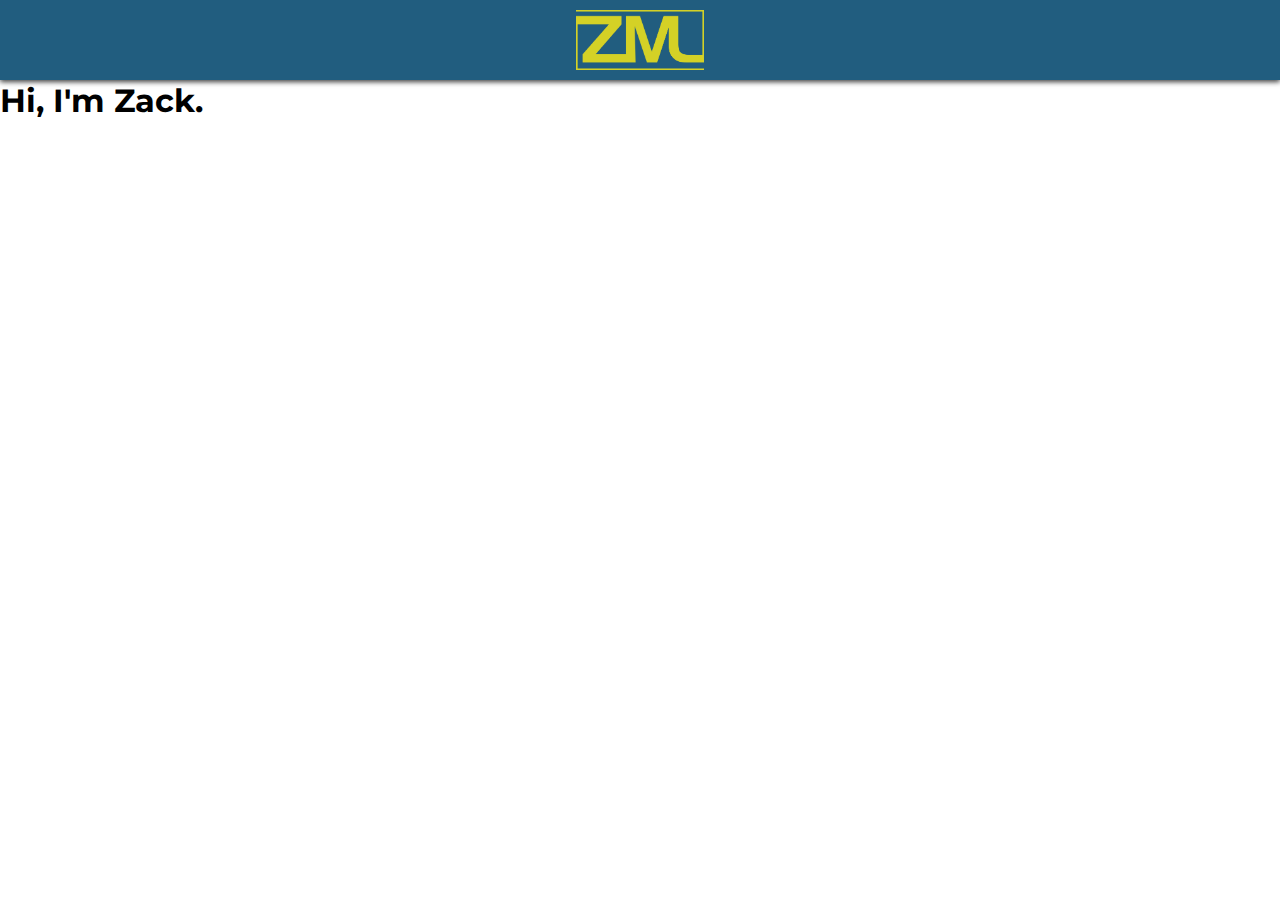
==== zacklipton.ca/index.html @ 28059b42 "Add files via upload" ====
<!DOCTYPE html>
<html>
<head>
	<title>zacklipton.ca</title>
	<!--<script src="https://ajax.googleapis.com/ajax/libs/jquery/3.3.1/jquery.min.js"></script>
	<link rel="stylesheet" href="https://maxcdn.bootstrapcdn.com/bootstrap/3.3.7/css/bootstrap.min.css" integrity="sha384-BVYiiSIFeK1dGmJRAkycuHAHRg32OmUcww7on3RYdg4Va+PmSTsz/K68vbdEjh4u" crossorigin="anonymous">
	<script src="https://maxcdn.bootstrapcdn.com/bootstrap/3.3.7/js/bootstrap.min.js" integrity="sha384-Tc5IQib027qvyjSMfHjOMaLkfuWVxZxUPnCJA7l2mCWNIpG9mGCD8wGNIcPD7Txa" crossorigin="anonymous"></script>-->
	<link rel="stylesheet" type="text/css" href="style.css">
	<link href="https://fonts.googleapis.com/css?family=Montserrat" rel="stylesheet">
</head>
<body>
	<header>
		<a href="#">
			<img src="images/ZML_yellow.png">
		</a>
	</header>
	<div class="main-content">
		<div class="welcome">
			<h1>Hi, I'm Zack.</h1>
		</div>
	</div>
	<footer>
	</footer>
</body>
</html>
---- zacklipton.ca/style.css ----
html, body {
	height: 100%;
	width: 100%;
	display: block;
	margin: 0;
	padding: 0;
	box-sizing: border-box;
	font-family: Montserrat, sans-serif;
}
/* header */
header {
	width: 100%;
	height: 60px;
	margin: 0 auto;
	padding: 10px 0;
	position: fixed;
	text-align: center;
	display: block;
	background-color: #215D7F;
	-webkit-box-shadow: 0px 2px 5px 0px rgba(0,0,0,0.75);
	-moz-box-shadow: 0px 2px 5px 0px rgba(0,0,0,0.75);
	box-shadow: 0px 2px 5px 0px rgba(0,0,0,0.75);
}

header a {
	margin: 0 auto;
	display: block;
}

header a img {
	max-height: 60px;
}

/*main-content*/

div.main-content {
	padding-top: 60px;
}
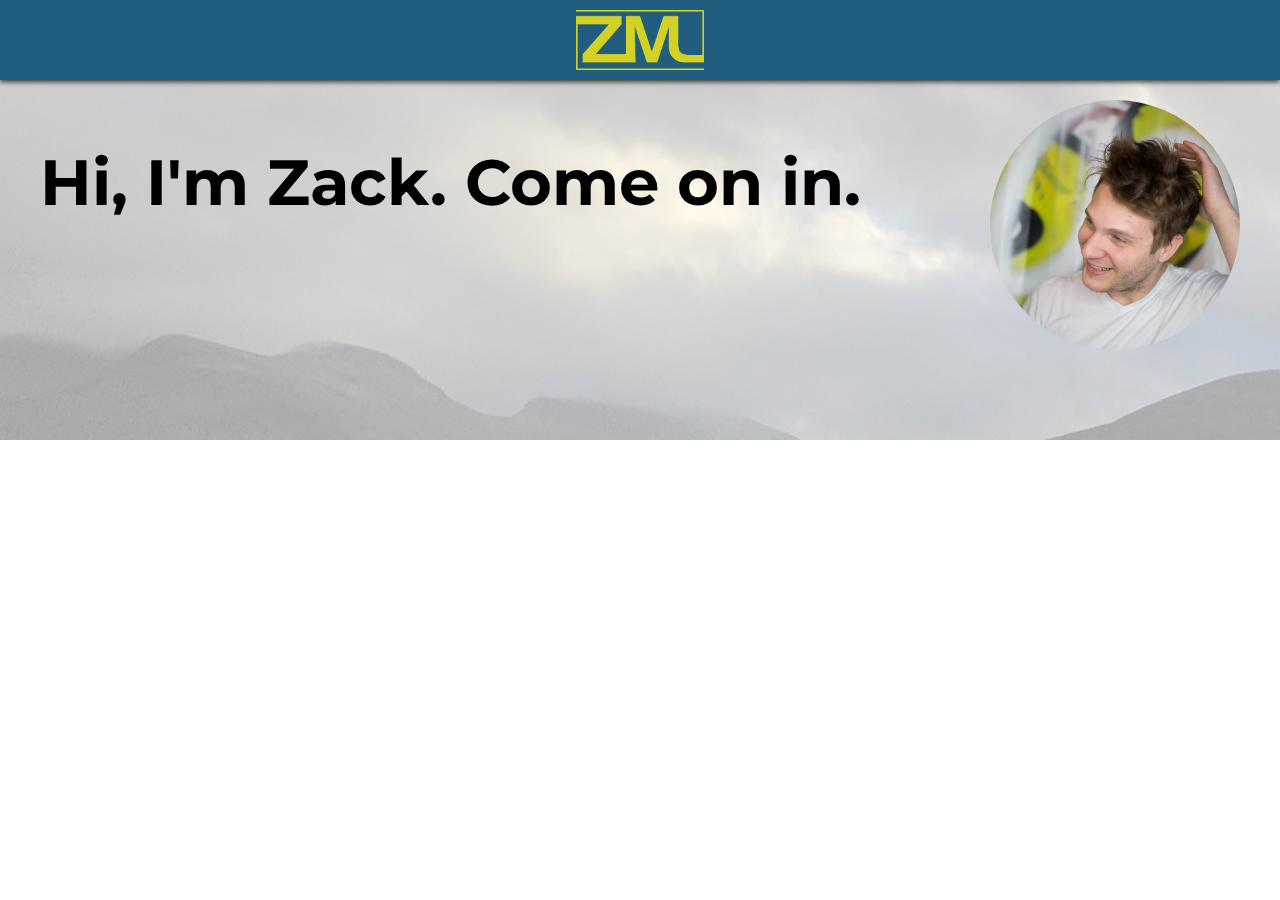
==== commit aa96bb3e: "Add files via upload" ====
--- a/zacklipton.ca/index.html
+++ b/zacklipton.ca/index.html
@@ -16,7 +16,8 @@
 	</header>
 	<div class="main-content">
 		<div class="welcome">
-			<h1>Hi, I'm Zack.</h1>
+			<h1>Hi, I'm Zack. Come on in.</h1>
+			<div class="image-square"></div>
 		</div>
 	</div>
 	<footer>
--- a/zacklipton.ca/style.css
+++ b/zacklipton.ca/style.css
@@ -20,6 +20,7 @@
 	-webkit-box-shadow: 0px 2px 5px 0px rgba(0,0,0,0.75);
 	-moz-box-shadow: 0px 2px 5px 0px rgba(0,0,0,0.75);
 	box-shadow: 0px 2px 5px 0px rgba(0,0,0,0.75);
+	z-index: 100;
 }
 
 header a {
@@ -35,5 +36,29 @@
 
 div.main-content {
 	padding-top: 60px;
+	position: relative;
+	background: url("images/scotland.jpg") no-repeat;
+	background-position-y: 35%;
+	box-shadow: inset 0 0 0 1000px rgba(255,255,255,.6);
 }
 
+div.welcome {
+	height: 300px;
+	padding: 40px;
+}
+
+div.welcome > h1 {
+	font-size: 4em;
+	display: inline-block;
+}
+
+.image-square {
+  background: url("images/zack.jpg") 50% 50% no-repeat;
+  background-size: cover;
+  overflow: hidden;
+  width: 250px;
+  height: 250px;
+  display: inline-block;
+  float: right;
+  border-radius: 50%;
+}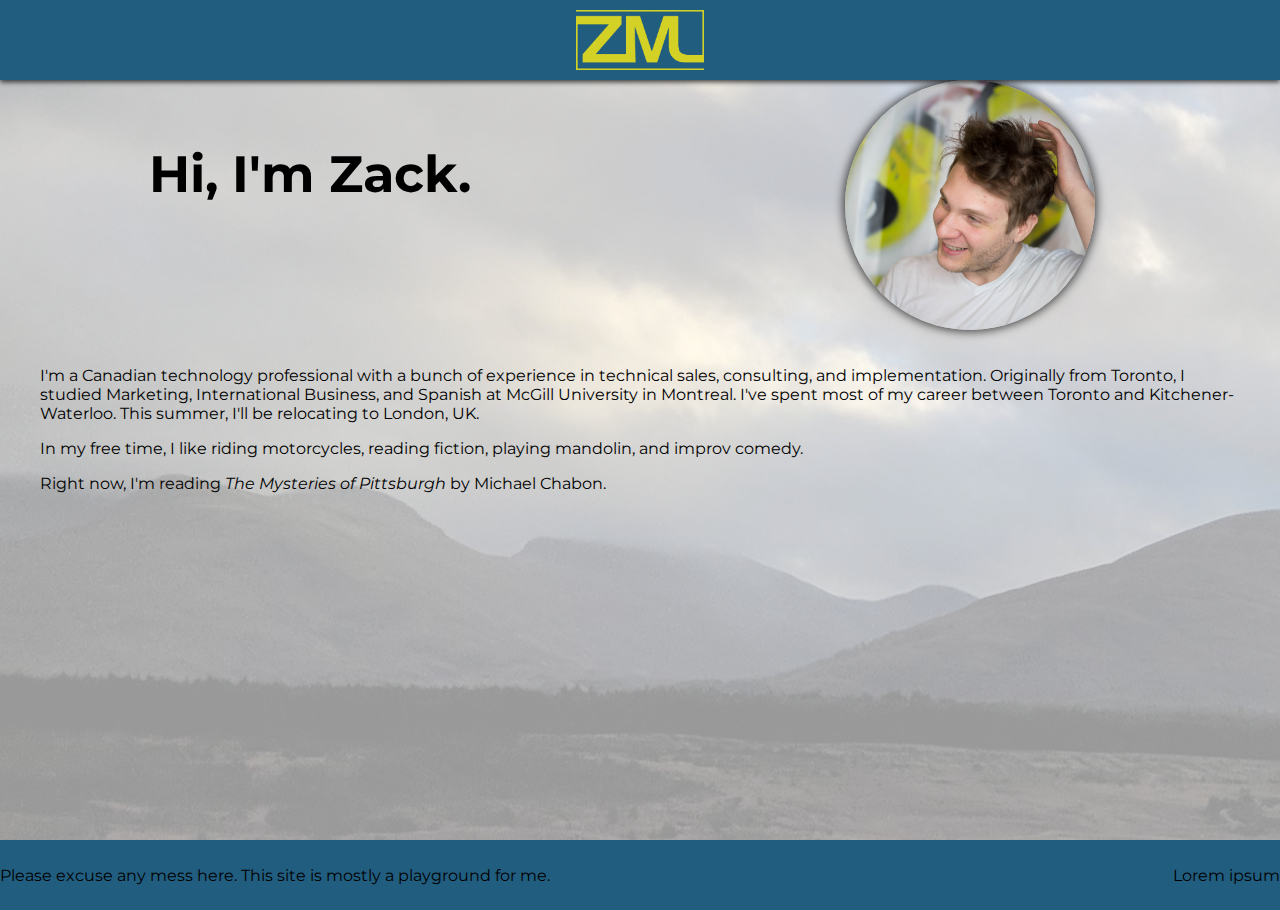
==== commit 44f6c573: "Add files via upload" ====
--- a/zacklipton.ca/index.html
+++ b/zacklipton.ca/index.html
@@ -1,26 +1,54 @@
 <!DOCTYPE html>
 <html>
+
 <head>
-	<title>zacklipton.ca</title>
-	<!--<script src="https://ajax.googleapis.com/ajax/libs/jquery/3.3.1/jquery.min.js"></script>
+    <title>zacklipton.ca</title>
+    <!--<script src="https://ajax.googleapis.com/ajax/libs/jquery/3.3.1/jquery.min.js"></script>
 	<link rel="stylesheet" href="https://maxcdn.bootstrapcdn.com/bootstrap/3.3.7/css/bootstrap.min.css" integrity="sha384-BVYiiSIFeK1dGmJRAkycuHAHRg32OmUcww7on3RYdg4Va+PmSTsz/K68vbdEjh4u" crossorigin="anonymous">
 	<script src="https://maxcdn.bootstrapcdn.com/bootstrap/3.3.7/js/bootstrap.min.js" integrity="sha384-Tc5IQib027qvyjSMfHjOMaLkfuWVxZxUPnCJA7l2mCWNIpG9mGCD8wGNIcPD7Txa" crossorigin="anonymous"></script>-->
-	<link rel="stylesheet" type="text/css" href="style.css">
-	<link href="https://fonts.googleapis.com/css?family=Montserrat" rel="stylesheet">
+    <link rel="stylesheet" type="text/css" href="style.css">
+    <link href="https://fonts.googleapis.com/css?family=Montserrat" rel="stylesheet">
+    <link rel="stylesheet" href="https://use.fontawesome.com/releases/v5.8.1/css/all.css" integrity="sha384-50oBUHEmvpQ+1lW4y57PTFmhCaXp0ML5d60M1M7uH2+nqUivzIebhndOJK28anvf" crossorigin="anonymous">
 </head>
+
 <body>
-	<header>
-		<a href="#">
-			<img src="images/ZML_yellow.png">
-		</a>
-	</header>
-	<div class="main-content">
-		<div class="welcome">
-			<h1>Hi, I'm Zack. Come on in.</h1>
-			<div class="image-square"></div>
-		</div>
-	</div>
-	<footer>
-	</footer>
+    <header>
+        <a href="#">
+            <img src="images/ZML_yellow.png">
+        </a>
+    </header>
+    <div class="main-content">
+        <div class="welcome">
+            <h1>Hi, I'm Zack.<br>
+                <a href="https://twitter.com/ZiptronAbides" target="_blank">
+                    <i class="fab fa-twitter-square"></i>
+                </a>
+                <a href="https://www.linkedin.com/in/zacklipton/" target="_blank">
+                    <i class="fab fa-linkedin"></i>
+                </a>
+                <a href="https://www.goodreads.com/zmlipton" target="_blank">
+                	<i class="fab fa-goodreads"></i>
+            	</a>
+                <a href="mailto:admin@zacklipton.ca" target="_blank">
+                    <i class="fas fa-envelope-square"></i>
+                </a>
+            </h1>
+            <div class="image-square"></div>
+            <div class="who-am-i">
+                <p>I'm a Canadian technology professional with a bunch of experience in technical sales, consulting, and implementation. Originally from Toronto, I studied Marketing, International Business, and Spanish at McGill University in Montreal. I've spent most of my career between Toronto and Kitchener-Waterloo. This summer, I'll be relocating to London, UK.</p>
+                <p>In my free time, I like riding motorcycles, reading fiction, playing mandolin, and improv comedy.</p>
+                <p>Right now, I'm reading <em>The Mysteries of Pittsburgh</em> by Michael Chabon.</p>
+            </div>
+        </div>
+    </div>
+    <footer>
+    	<div class="left">
+        	<p>Please excuse any mess here. This site is mostly a playground for me.</p>
+    	</div>
+    	<div class="right">
+    		<p>Lorem ipsum</p>
+    	</div>
+    </footer>
 </body>
+
 </html>--- a/zacklipton.ca/style.css
+++ b/zacklipton.ca/style.css
@@ -35,30 +35,82 @@
 /*main-content*/
 
 div.main-content {
-	padding-top: 60px;
+	padding: 100px 40px 40px 40px;
 	position: relative;
 	background: url("images/scotland.jpg") no-repeat;
 	background-position-y: 35%;
 	box-shadow: inset 0 0 0 1000px rgba(255,255,255,.6);
+	min-height: 700px;
 }
 
 div.welcome {
-	height: 300px;
-	padding: 40px;
+	display: grid;
+	grid-template-columns: repeat(2, 1fr);
+  	grid-auto-rows: minmax(100px, auto);
+  	grid-gap: 10%;
+  	align-items: center;
 }
 
 div.welcome > h1 {
-	font-size: 4em;
+	grid-column: 1;
+	grid-row: 1;
+	margin: 0 auto;
+	font-size: 4vw;
+}
+div.welcome > h1 > a {
+	text-decoration: none;
+	cursor: pointer;
+	color: #215D7F;
+	transition: all .2s ease-in-out;
 	display: inline-block;
+}
+div.welcome > h1 > a:hover {
+	transform: scale(1.1);
+}
+div.welcome > h1 > a > i {
+	font-size: 100%;
+	width: 100%;
+	height: 100%;
 }
 
 .image-square {
-  background: url("images/zack.jpg") 50% 50% no-repeat;
-  background-size: cover;
-  overflow: hidden;
-  width: 250px;
-  height: 250px;
-  display: inline-block;
-  float: right;
-  border-radius: 50%;
-}+	grid-column: 2;
+	grid-row: 1;
+  	background: url("images/zack.jpg") 50% 50% no-repeat;
+  	background-size: cover;
+  	overflow: hidden;
+  	width: 250px;
+  	height: 250px;
+  	border-radius: 50%;
+  	margin: 0 auto;
+  	box-shadow: 0px 0px 10px 2px rgba(0,0,0,0.68);
+}
+
+/* Who Am I? */
+
+div.who-am-i {
+	grid-column: 1/3;
+	grid-row: 2;
+}
+
+
+footer {
+	width: 100%;
+	height: 50px;
+	margin: 0 auto;
+	padding: 10px 0;
+	position: relative;
+	display: block;
+	background-color: #215D7F;
+}
+
+footer > .left {
+	float: left;
+}
+
+footer > .right {
+	float: right;
+}
+
+
+
